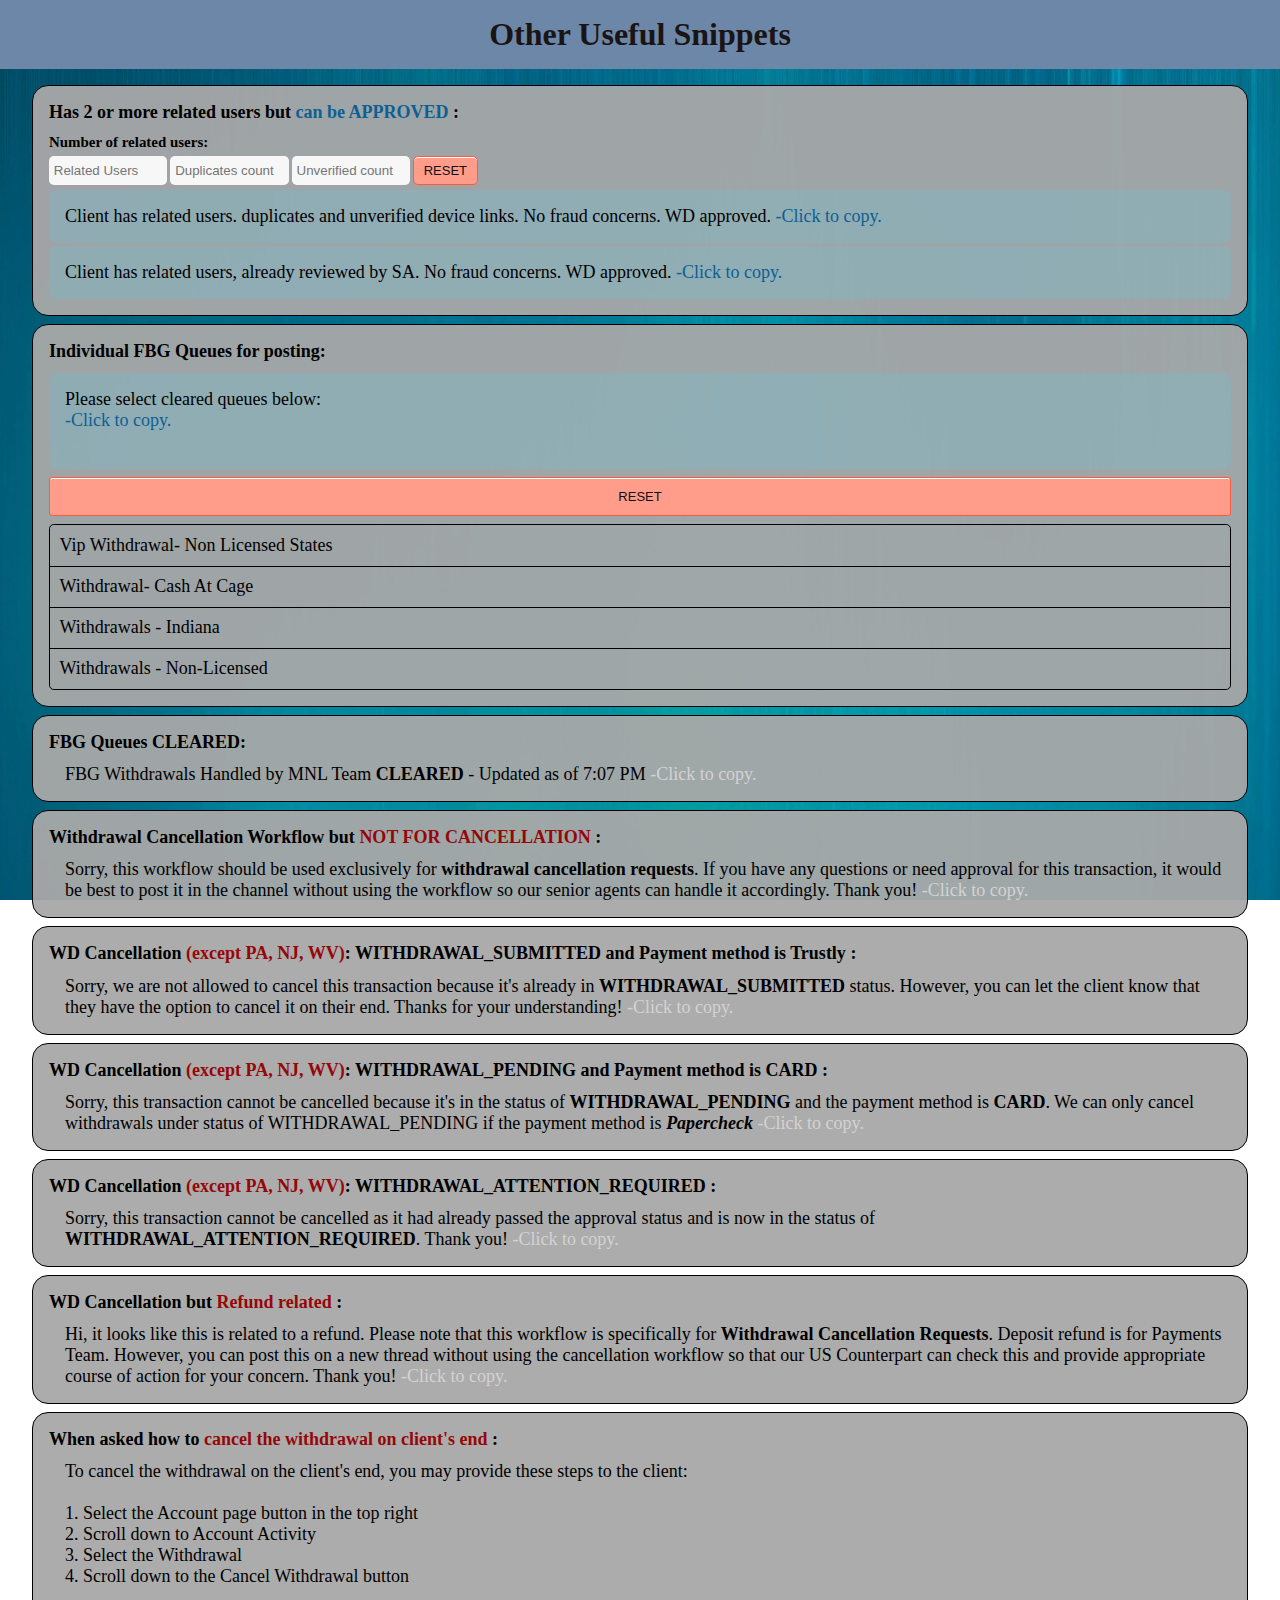
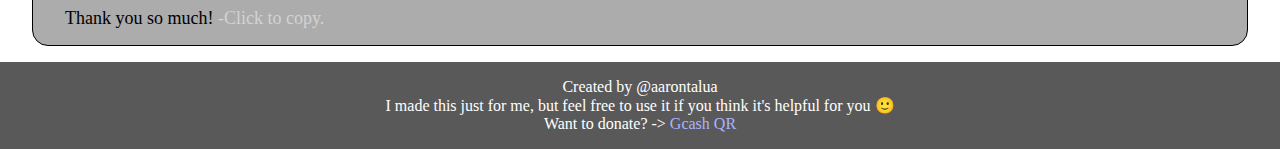
==== misc/index.html @ ea03aa82 "Minor changes" ====
<!DOCTYPE html>
<html lang="en">
	<head>
		<!-- Google tag (gtag.js) -->
		<script
			async
			src="https://www.googletagmanager.com/gtag/js?id=G-WHT3PWRP1L"
		></script>
		<script>
			window.dataLayer = window.dataLayer || [];
			function gtag() {
				dataLayer.push(arguments);
			}
			gtag("js", new Date());

			gtag("config", "G-WHT3PWRP1L");
		</script>
		<meta charset="UTF-8" />
		<meta name="viewport" content="width=device-width, initial-scale=1.0" />
		<title>Misc</title>
		<script src="misc.js" defer></script>
		<link rel="stylesheet" href="../style.css" />
		<link rel="stylesheet" href="misc.css" />
		<link rel="shortcut icon" href="../fbg.ico" type="image/x-icon" />
	</head>

	<body>
		<header>
			<h1>Other Useful Snippets</h1>
		</header>

		<main>
			<div class="text-group" id="approve">
				<h4 class="desc">
					Has 2 or more related users but <good>can be APPROVED</good>
				</h4>
				<div class="text-wrapper">
					<h5>Number of related users:</h5>
					<div class="users-wrapper">
						<input type="number" id="userNum" placeholder="Related Users" />
						<input
							type="number"
							id="duplicate"
							placeholder="Duplicates count"
						/>
						<input
							type="number"
							id="unverified"
							placeholder="Unverified count"
						/>
						<button id="resetUsers">RESET</button>
					</div>
					<div class="flexrow">
						<p class="text approve" id="approve1"></p>
						<p class="text approve" id="approve2"></p>
					</div>
				</div>
			</div>

			<div class="text-group" id="indivs">
				<h4 class="desc">Individual FBG Queues for posting</h4>
				<div class="choices-wrapper">
					<p class="text" id="result"></p>
					<button id="miscReset">RESET</button>
					<div class="choices">
						<p class="choice" id="VIPNL">Vip Withdrawal- Non Licensed States</p>
						<p class="choice" id="Cash">Withdrawal- Cash At Cage</p>
						<p class="choice" id="IN">Withdrawals - Indiana</p>
						<p class="choice" id="NL">Withdrawals - Non-Licensed</p>
					</div>
				</div>
			</div>

			<div class="text-group">
				<h4 class="desc">FBG Queues CLEARED</h4>
				<div class="text-wrapper">
					<p class="text" id="cleared"></p>
				</div>
			</div>

			<div class="text-group">
				<h4 class="desc">
					Withdrawal Cancellation Workflow but
					<strong>NOT FOR CANCELLATION</strong>
				</h4>
				<div class="text-wrapper">
					<p class="text">
						Sorry, this workflow should be used exclusively for
						<b>withdrawal cancellation requests</b>. If you have any questions
						or need approval for this transaction, it would be best to post it
						in the channel without using the workflow so our senior agents can
						handle it accordingly. Thank you!
					</p>
				</div>
			</div>

			<div class="text-group">
				<h4 class="desc">
					WD Cancellation <strong>(except PA, NJ, WV)</strong>:
					WITHDRAWAL_SUBMITTED and Payment method is Trustly
				</h4>
				<div class="text-wrapper">
					<p class="text">
						Sorry, we are not allowed to cancel this transaction because it's
						already in <b>WITHDRAWAL_SUBMITTED</b> status. However, you can let
						the client know that they have the option to cancel it on their end.
						Thanks for your understanding!
					</p>
				</div>
			</div>

			<div class="text-group">
				<h4 class="desc">
					WD Cancellation <strong>(except PA, NJ, WV)</strong>:
					WITHDRAWAL_PENDING and Payment method is CARD
				</h4>
				<div class="text-wrapper">
					<p class="text">
						Sorry, this transaction cannot be cancelled because it's in the
						status of
						<b>WITHDRAWAL_PENDING</b> and the payment method is <b>CARD</b>. We
						can only cancel withdrawals under status of WITHDRAWAL_PENDING if
						the payment method is <em><b>Papercheck</b></em>
					</p>
				</div>
			</div>

			<div class="text-group">
				<h4 class="desc">
					WD Cancellation <strong>(except PA, NJ, WV)</strong>:
					WITHDRAWAL_ATTENTION_REQUIRED
				</h4>
				<div class="text-wrapper">
					<p class="text">
						Sorry, this transaction cannot be cancelled as it had already passed
						the approval status and is now in the status of
						<b>WITHDRAWAL_ATTENTION_REQUIRED</b>. Thank you!
					</p>
				</div>
			</div>

			<div class="text-group">
				<h4 class="desc">
					WD Cancellation but <strong>Refund related</strong>
				</h4>
				<div class="text-wrapper">
					<p class="text">
						Hi, it looks like this is related to a refund. Please note that this
						workflow is specifically for
						<b>Withdrawal Cancellation Requests</b>. Deposit refund is for
						Payments Team. However, you can post this on a new thread without
						using the cancellation workflow so that our US Counterpart can check
						this and provide appropriate course of action for your concern.
						Thank you!
					</p>
				</div>
			</div>

			<div class="text-group">
				<h4 class="desc">
					When asked how to
					<strong>cancel the withdrawal on client's end</strong>
				</h4>
				<div class="text-wrapper">
					<p class="text">
						To cancel the withdrawal on the client's end, you may provide these
						steps to the client:<br /><br />
						1. Select the Account page button in the top right<br />
						2. Scroll down to Account Activity<br />
						3. Select the Withdrawal<br />
						4. Scroll down to the Cancel Withdrawal button<br /><br />

						Thank you so much!
					</p>
				</div>
			</div>
		</main>

		<footer>
			<p>Created by @aarontalua</p>
			<p>
				I made this just for me, but feel free to use it if you think it's
				helpful for you 🙂
			</p>
			<p>
				Want to donate? -> <span id="show-QR" class="noselect">Gcash QR</span>
			</p>

			<div class="donate-info">
				<img
					id="GcashQR"
					src="../GCashQR.png"
					alt="Placeholder Image"
					width="300"
					height="300"
				/>
				<p>I really appreciate it.</p>
				<p>Thank you so much! 💖</p>
			</div>
		</footer>
	</body>
</html>
---- style.css ----
:root {
	--input_button: 1.8rem;
	font-family: Cambria, Cochin, Georgia, Times, "Times New Roman", serif;
}

*,
*::after,
*::before {
	box-sizing: border-box;
	margin: 0;
	padding: 0;
}

* {
	box-sizing: border-box;
}

ul {
	list-style-type: none;
}

body {
	flex-grow: 1;
	min-height: 100vh;
	min-height: 100dvh;
	display: flex;
	flex-direction: column;
	background: url(./blue2.jpg);
	background-size: cover;
	background-attachment: fixed;
}

header {
	position: sticky;
	top: 0;
	z-index: 1;
}

/* footer {
	position: sticky;
	bottom: 0;
} */

header {
	display: flex;
	justify-content: center;
	align-items: center;
	padding: 1rem;
	color: rgb(27, 20, 20);
	background: rgb(108, 135, 167);
	transition: 0.25s;
}

.updates {
	position: absolute;
	right: 1.5rem;
	font-size: large;
	text-decoration: none;
	color: inherit;
}

main {
	/* background: rgb(235, 251, 255); */
	flex-grow: 1;
	display: flex;
	flex-direction: column;
	justify-content: start;
	align-items: center;
	padding-block: 1rem;
}

.result {
	position: relative;
	background: rgba(163, 169, 199, 0.863);
	display: flex;
	gap: 1rem;
	min-height: 4rem;
	border-radius: 5px;
	padding: 0.4rem;
	border-radius: 0.5rem 0.5rem 0 0;
	border: 1px solid black;
}

#escalation {
	flex-grow: 1;
	min-height: inherit;
	text-wrap: wrap;
	caret-color: transparent;
}

#escalation::after {
	content: " -Press C or Click to copy.";
	color: black;
	opacity: 0.5;
}

#escalation.no_content::after {
	content: "";
}

.result,
#escalation,
.Selections {
	cursor: pointer;
	width: 50%;
}

.Selections {
	display: flex;
	flex-direction: column;
	overflow: hidden;
	border: 1px solid black;
	border-top: none;
	border-radius: 0 0 0.5rem 0.5rem;
}

.selection,
.additional-input {
	border-top: 1px solid black;
	background: rgba(161, 161, 161, 0.938);
	min-height: 3rem;
	height: auto;
	display: flex;
	align-items: center;
	padding: 0.4rem;
	caret-color: transparent;
	border-bottom: none;
}

button#reset {
	box-shadow: inset 0px 1px 0px 0px #ffffff;
	/* background: linear-gradient(to bottom, #fabfaf 5%, #ff775c 100%); */
	background: #ff9d8a;
	border-radius: 3px;
	border: 1px solid #f55e3f;
	display: inline-block;
	cursor: pointer;
	color: #120e12;
	font-size: 13px;
	padding: 6px 24px;
	text-decoration: none;
}
button#reset:hover {
	/* background: linear-gradient(to bottom, #ff775c 5%, #fabfaf 100%); */
	background: #c4533d;
}

button#reset:active,
.option:active,
button.addMore:active,
.nj-option:active {
	position: relative;
	top: 3px;
}

button#reset {
	cursor: pointer;
	padding: 1rem;
	border-radius: 10px;
	border: 1.5px solid grey;
}

button.remove-button {
	cursor: pointer;
	background: pink;
	border: 1px solid grey;
	border-radius: 3px;
	position: relative;
	right: 1.45rem;
	margin-right: -1.3rem;
	opacity: 0.8;
}

button.remove-button:hover {
	background: rgb(207, 155, 162);
}

button.remove-button:active {
	position: relative;
	top: 1px;
}
.input-group {
	display: flex;
	justify-content: center;
	align-items: center;
	gap: 0;
}

footer {
	text-align: center;
	display: flex;
	flex-direction: column;
	justify-content: center;
	align-items: center;
	padding: 1rem;
	background: rgba(53, 53, 53, 0.822);
	color: white;
}

.additional-input {
	background: rgb(132, 167, 132);
	display: flex;
	/* display: none; */
	flex-direction: column;
	align-items: start;
	flex-grow: 1;
	gap: 0.5rem;
	cursor: default;
	border-top: none;
}

.input-fields {
	display: flex;
	flex-wrap: wrap;
	gap: 0.3rem;
	flex-shrink: 1;
}

input {
	padding: 0.2rem;
	border-radius: 0.3rem;
	border: none;
	background: rgb(247, 247, 247);
	padding-inline: 0.3rem;
	caret-color: black;
	height: var(--input_button);
}

button.addMore {
	height: 0.7rem;
	background-color: #abf5bf;
	border-radius: 0.6rem;
	border: 1px solid #424a43;
	display: inline-block;
	cursor: pointer;
	color: #3d1e3d;
	padding: 0.3rem;
	height: var(--input_button);
}
button.addMore:hover {
	background-color: #306115;
	color: white;
}

.options {
	display: flex;
	gap: 0.5rem;
}

.option,
.nj-option {
	background: rgb(196, 196, 196);
	border: 1px solid black;
	padding: 0.4rem 0.5rem;
	border-radius: 0.5rem;
	font-size: 1rem;
	min-width: 4rem;
	text-align: center;
}

.option,
.nj-option {
	cursor: pointer;
}

.checked {
	background: rgb(184, 236, 184);
}

.option:hover,
.selection:hover,
.nj-option:hover {
	background: rgb(118, 204, 118);
}

.option:active,
.selection:active,
.nj-option:active {
	background: green;
}

.donate-info {
	flex-direction: column;
	position: fixed;
	right: 1rem;
	bottom: 1rem;
	color: black;
	font-size: large;
	font-weight: 600;
	gap: 0.5rem;
	border: 1.5px solid black;
	padding: 0.5rem;
	border-radius: 0.5rem;
	background: lightblue;
}

img {
	border-radius: 0.5rem;
}

#show-QR {
	cursor: pointer;
	color: rgb(172, 179, 255);
}

.popup {
	position: absolute;
	top: 0;
	left: 100%;
	width: max-content;
	padding: 10px;
	background-color: rgb(68, 22, 143);
	color: white;
	border-radius: 5px;
	z-index: 0;
	opacity: 1;
	transition: opacity 0.3s;
}
.noselect {
	-webkit-touch-callout: none; /* iOS Safari */
	-webkit-user-select: none; /* Safari */
	-khtml-user-select: none; /* Konqueror HTML */
	-moz-user-select: none; /* Old versions of Firefox */
	-ms-user-select: none; /* Internet Explorer/Edge */
	user-select: none; /* Non-prefixed version, currently
									supported by Chrome, Edge, Opera and Firefox */
}

/* test */
---- misc/misc.css ----
input::-webkit-outer-spin-button,
input::-webkit-inner-spin-button {
	-webkit-appearance: none;
	margin: 0;
}

main {
	display: flex;
	flex-direction: column;
	gap: 0.5rem;
}

.text-group {
	border: 1px solid black;
	background: rgba(168, 168, 168, 0.95);
	display: flex;
	flex-direction: column;
	padding: 1rem 1rem;
	gap: 0.7rem;
	width: 95%;
	font-size: large;
	border-radius: 1rem;
	position: relative;
	user-select: none;
	cursor: pointer;
}

/* .text::before {
	content: "- ";
} */

.text-wrapper {
	display: flex;
	flex-direction: column;
	gap: 0.3rem;
}

.text {
	padding-left: 1rem;
	/* background: lightblue; */
}

.text::after {
	content: " -Click to copy.";
	color: rgb(211, 211, 211);
}

#result {
	min-height: 6rem;
	background: rgb(109 193 211 / 30%);
	border-radius: 0.5rem;
	padding: 1rem;
}

.approve {
	background: rgb(109 193 211 / 30%);
	border-radius: 0.5rem;
	padding: 1rem;
}

#result::after,
.approve::after {
	color: rgb(13 96 147);
}

.desc::after {
	content: ":";
}

a {
	color: rgb(0, 35, 148);
}

strong {
	color: #960707;
}

.popup-misc {
	position: absolute;
	top: 5px;
	right: 5px;
	background: rgba(87, 66, 179, 0.7);
	color: white;
	padding: 5px 10px;
	border-radius: 5px;
	z-index: 0;
	transition: opacity 0.3s;
	opacity: 1;
}

.choices-wrapper {
	display: flex;
	flex-direction: column;
	gap: 0.5rem;
	padding: 0;
}

.choices {
	display: flex;
	flex-direction: column;
	border: 1px solid black;
	border-radius: 0.3rem;
	overflow: hidden;
}

.choice {
	padding: 0.6rem;
	border-top: 1px solid black;
}

.choice:first-child {
	border-top: none;
}

.choice:hover {
	background: rgb(118, 204, 118);
}

.choice:active {
	background: green;
}

#miscReset {
	box-shadow: inset 0px 1px 0px 0px #ffffff;
	/* background: linear-gradient(to bottom, #fabfaf 5%, #ff775c 100%); */
	background: #ff9d8a;
	border-radius: 3px;
	border: 1px solid #f55e3f;
	display: inline-block;
	cursor: pointer;
	color: #120e12;
	font-size: 13px;
	padding: 0.7rem;
	text-decoration: none;
}

#miscReset:active,
#resetUsers:active {
	position: relative;
	top: 3px;
}

#miscReset:hover,
#resetUsers:hover {
	background: #c4533d;
}

good {
	color: rgb(13 96 147);
}

.flexrow {
	display: flex;
	flex-direction: column;
	gap: 0.2rem;
}

input[type="number"] {
	width: 20%;
}

.users-wrapper {
	display: flex;
	max-width: 50%;
	gap: 0.2rem;
}

#resetUsers {
	box-shadow: inset 0px 1px 0px 0px #ffffff;
	/* background: linear-gradient(to bottom, #fabfaf 5%, #ff775c 100%); */
	background: #ff9d8a;
	border-radius: 5px;
	border: 1px solid #f55e3f;
	display: inline-block;
	cursor: pointer;
	color: #120e12;
	font-size: 13px;
	text-decoration: none;
	padding-inline: 0.6rem;
}
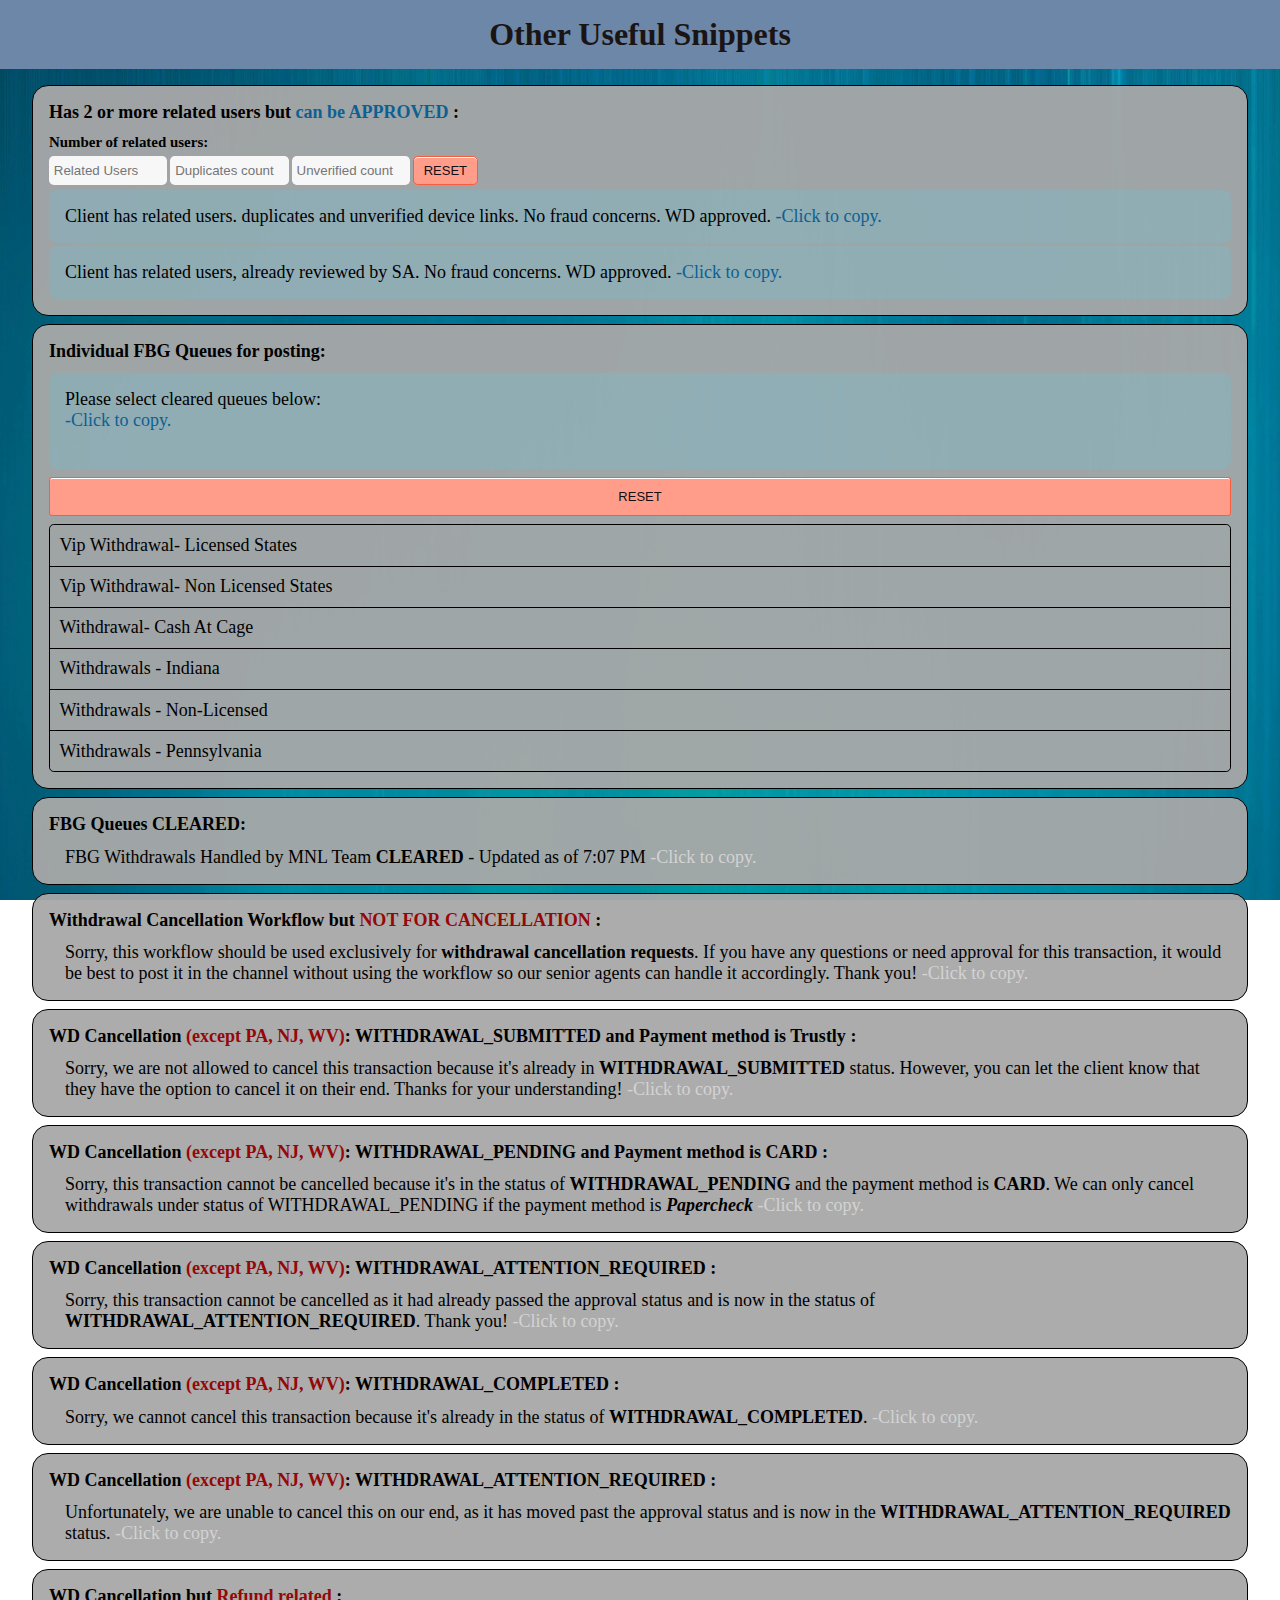
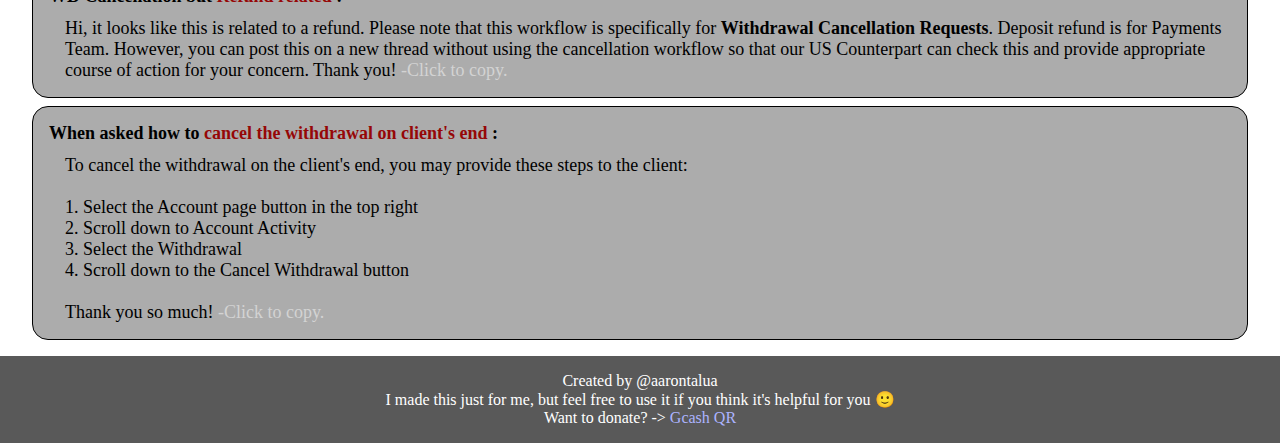
==== commit 63d6bd4e: "update" ====
--- a/misc/index.html
+++ b/misc/index.html
@@ -63,10 +63,12 @@
 					<p class="text" id="result"></p>
 					<button id="miscReset">RESET</button>
 					<div class="choices">
+						<p class="choice" id="VIPL">Vip Withdrawal- Licensed States</p>
 						<p class="choice" id="VIPNL">Vip Withdrawal- Non Licensed States</p>
 						<p class="choice" id="Cash">Withdrawal- Cash At Cage</p>
 						<p class="choice" id="IN">Withdrawals - Indiana</p>
 						<p class="choice" id="NL">Withdrawals - Non-Licensed</p>
+						<p class="choice" id="PA">Withdrawals - Pennsylvania</p>
 					</div>
 				</div>
 			</div>
@@ -135,6 +137,33 @@
 						Sorry, this transaction cannot be cancelled as it had already passed
 						the approval status and is now in the status of
 						<b>WITHDRAWAL_ATTENTION_REQUIRED</b>. Thank you!
+					</p>
+				</div>
+			</div>
+
+			<div class="text-group">
+				<h4 class="desc">
+					WD Cancellation <strong>(except PA, NJ, WV)</strong>:
+					WITHDRAWAL_COMPLETED
+				</h4>
+				<div class="text-wrapper">
+					<p class="text">
+						Sorry, we cannot cancel this transaction because it's already in the
+						status of <b>WITHDRAWAL_COMPLETED</b>.
+					</p>
+				</div>
+			</div>
+
+			<div class="text-group">
+				<h4 class="desc">
+					WD Cancellation <strong>(except PA, NJ, WV)</strong>:
+					WITHDRAWAL_ATTENTION_REQUIRED
+				</h4>
+				<div class="text-wrapper">
+					<p class="text">
+						Unfortunately, we are unable to cancel this on our end, as it has
+						moved past the approval status and is now in the
+						<b>WITHDRAWAL_ATTENTION_REQUIRED</b> status.
 					</p>
 				</div>
 			</div>
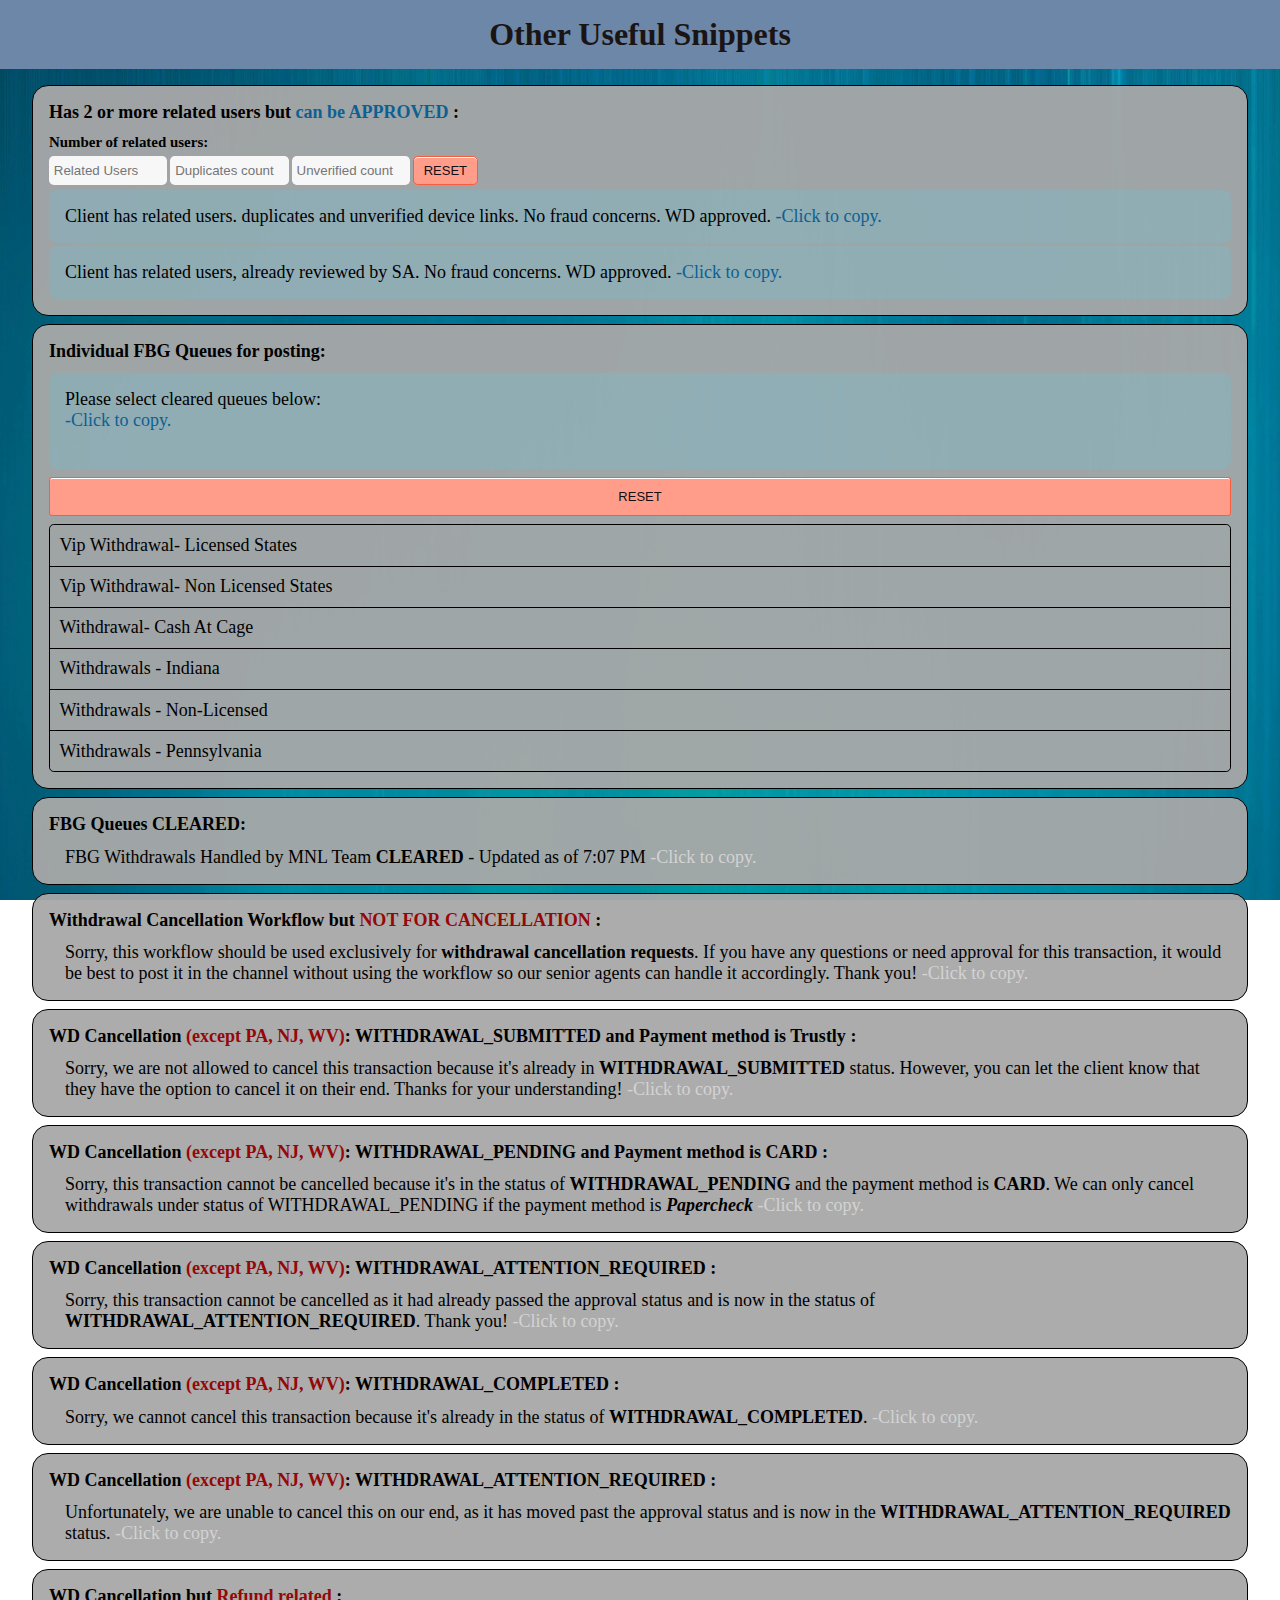
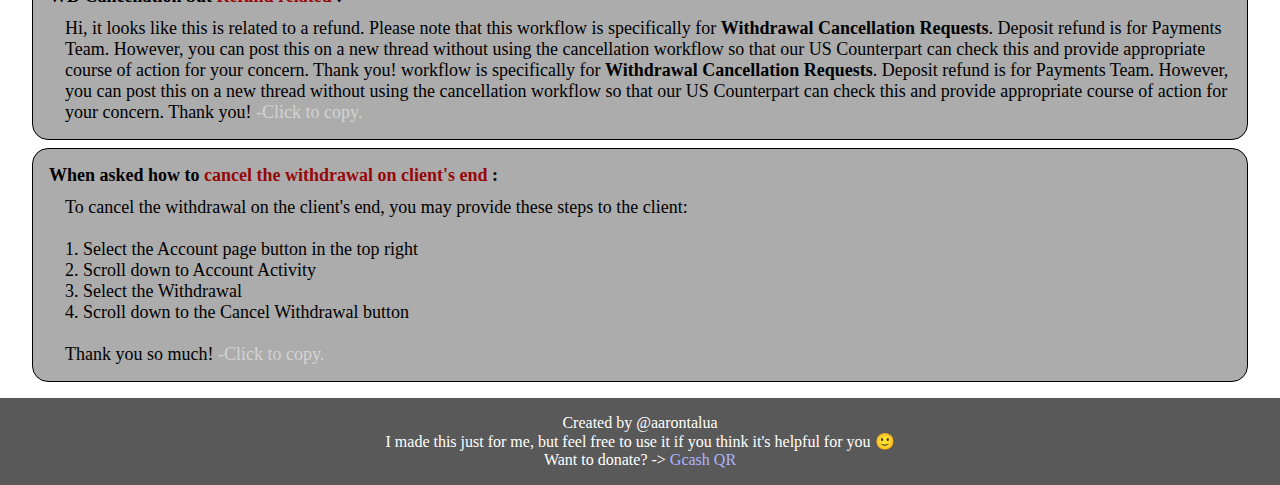
==== commit bbd4acca: "Merge branch 'master' of https://github.com/ron12z/esc" ====
--- a/misc/index.html
+++ b/misc/index.html
@@ -180,6 +180,11 @@
 						Payments Team. However, you can post this on a new thread without
 						using the cancellation workflow so that our US Counterpart can check
 						this and provide appropriate course of action for your concern.
+						Thank you! workflow is specifically for
+						<b>Withdrawal Cancellation Requests</b>. Deposit refund is for
+						Payments Team. However, you can post this on a new thread without
+						using the cancellation workflow so that our US Counterpart can check
+						this and provide appropriate course of action for your concern.
 						Thank you!
 					</p>
 				</div>
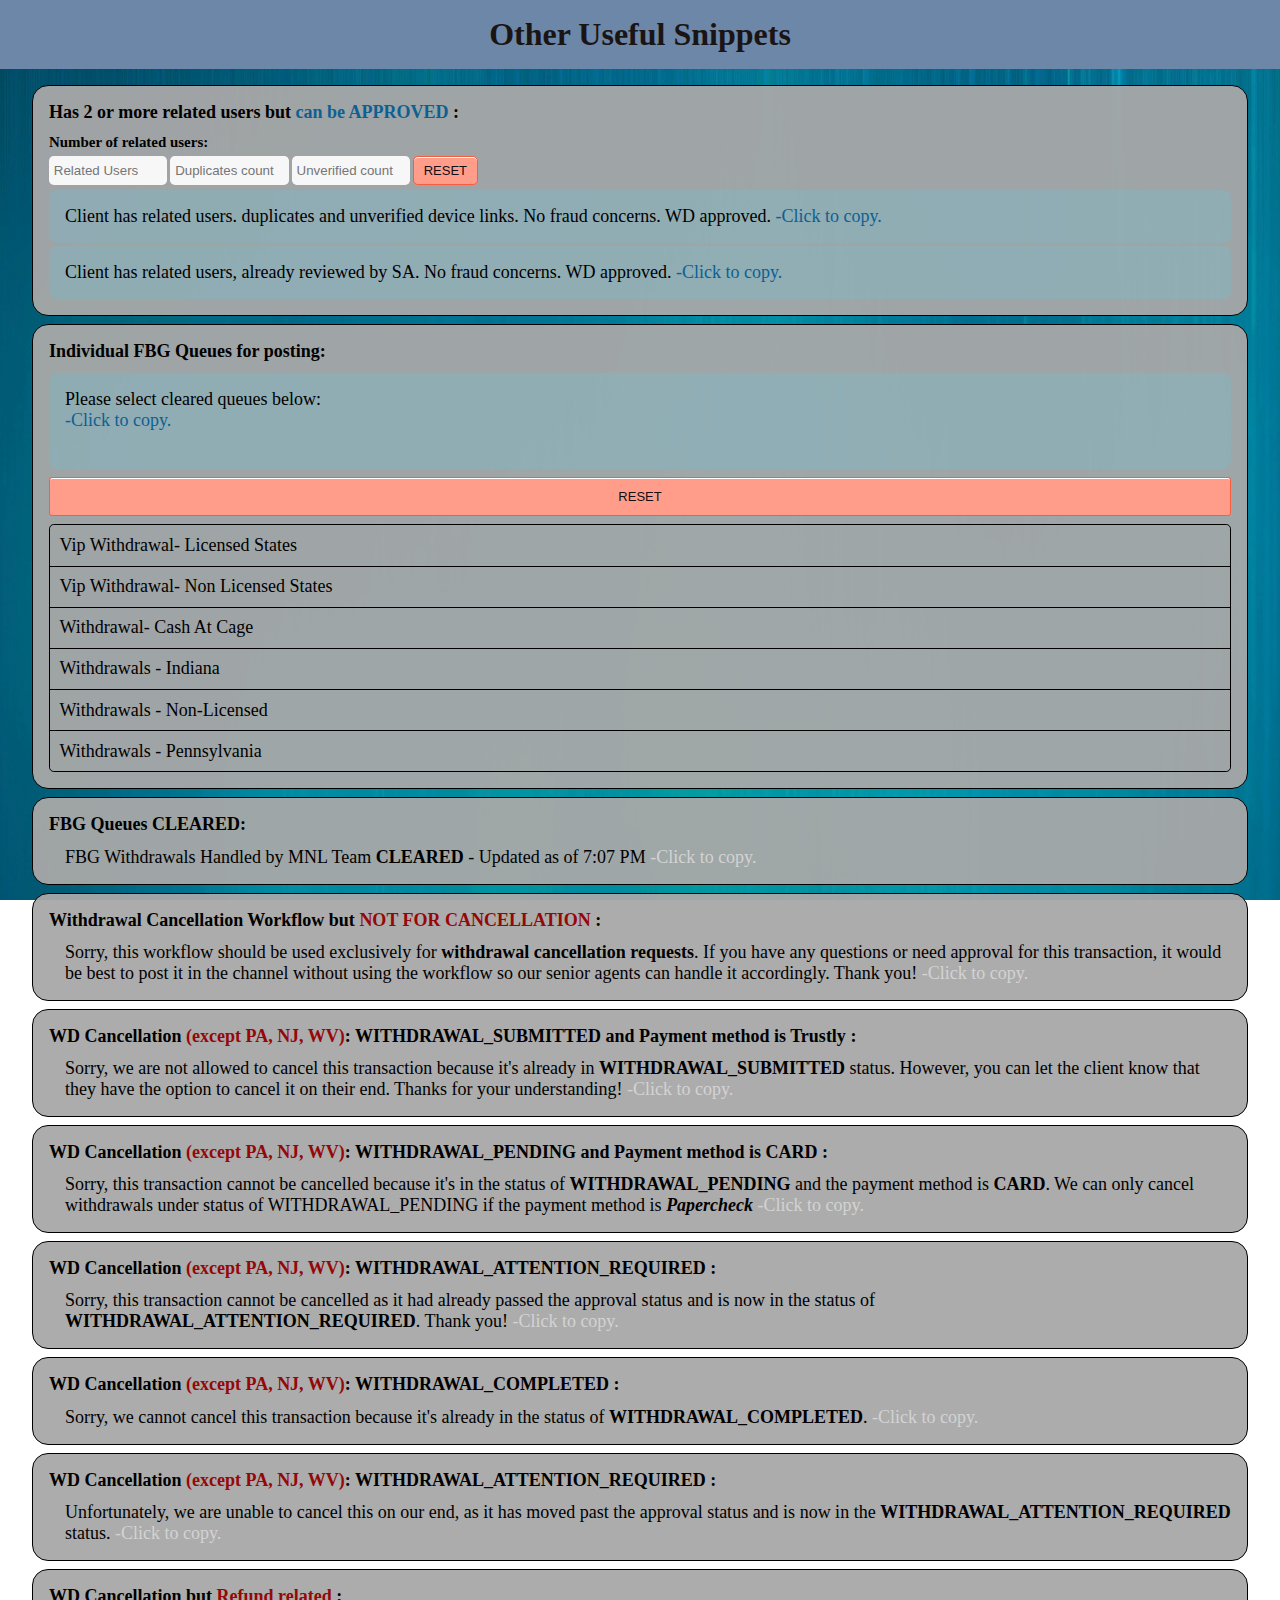
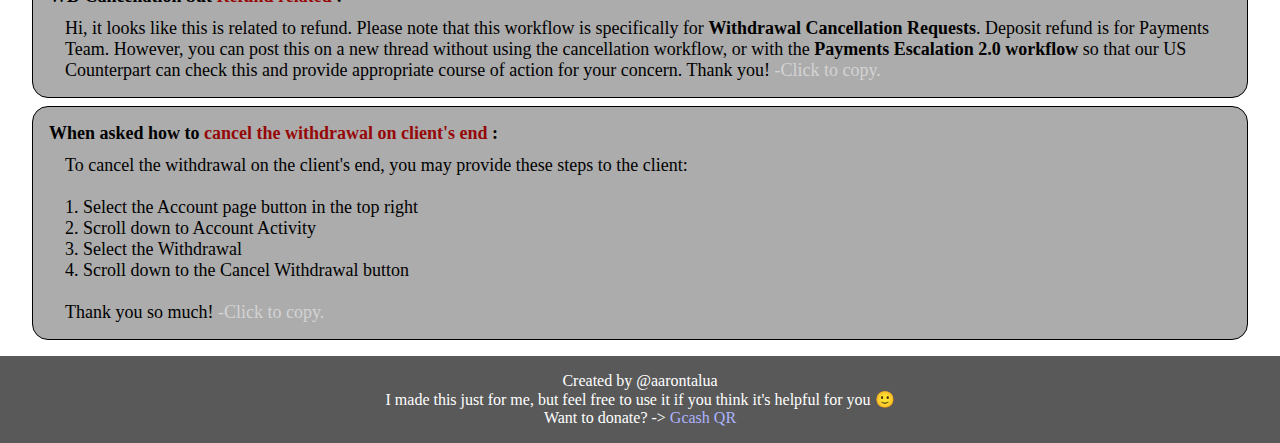
==== commit 034fff2a: "refund related" ====
--- a/misc/index.html
+++ b/misc/index.html
@@ -174,16 +174,11 @@
 				</h4>
 				<div class="text-wrapper">
 					<p class="text">
-						Hi, it looks like this is related to a refund. Please note that this
+						Hi, it looks like this is related to refund. Please note that this
 						workflow is specifically for
 						<b>Withdrawal Cancellation Requests</b>. Deposit refund is for
 						Payments Team. However, you can post this on a new thread without
-						using the cancellation workflow so that our US Counterpart can check
-						this and provide appropriate course of action for your concern.
-						Thank you! workflow is specifically for
-						<b>Withdrawal Cancellation Requests</b>. Deposit refund is for
-						Payments Team. However, you can post this on a new thread without
-						using the cancellation workflow so that our US Counterpart can check
+						using the cancellation workflow, or with the <b>Payments Escalation 2.0 workflow</b> so that our US Counterpart can check
 						this and provide appropriate course of action for your concern.
 						Thank you!
 					</p>
--- a/style.css
+++ b/style.css
@@ -248,7 +248,8 @@
 }
 
 .option,
-.nj-option {
+.nj-option,
+.amount-option {
 	background: rgb(196, 196, 196);
 	border: 1px solid black;
 	padding: 0.4rem 0.5rem;
@@ -256,10 +257,6 @@
 	font-size: 1rem;
 	min-width: 4rem;
 	text-align: center;
-}
-
-.option,
-.nj-option {
 	cursor: pointer;
 }
 
@@ -325,5 +322,3 @@
 	user-select: none; /* Non-prefixed version, currently
 									supported by Chrome, Edge, Opera and Firefox */
 }
-
-/* test */
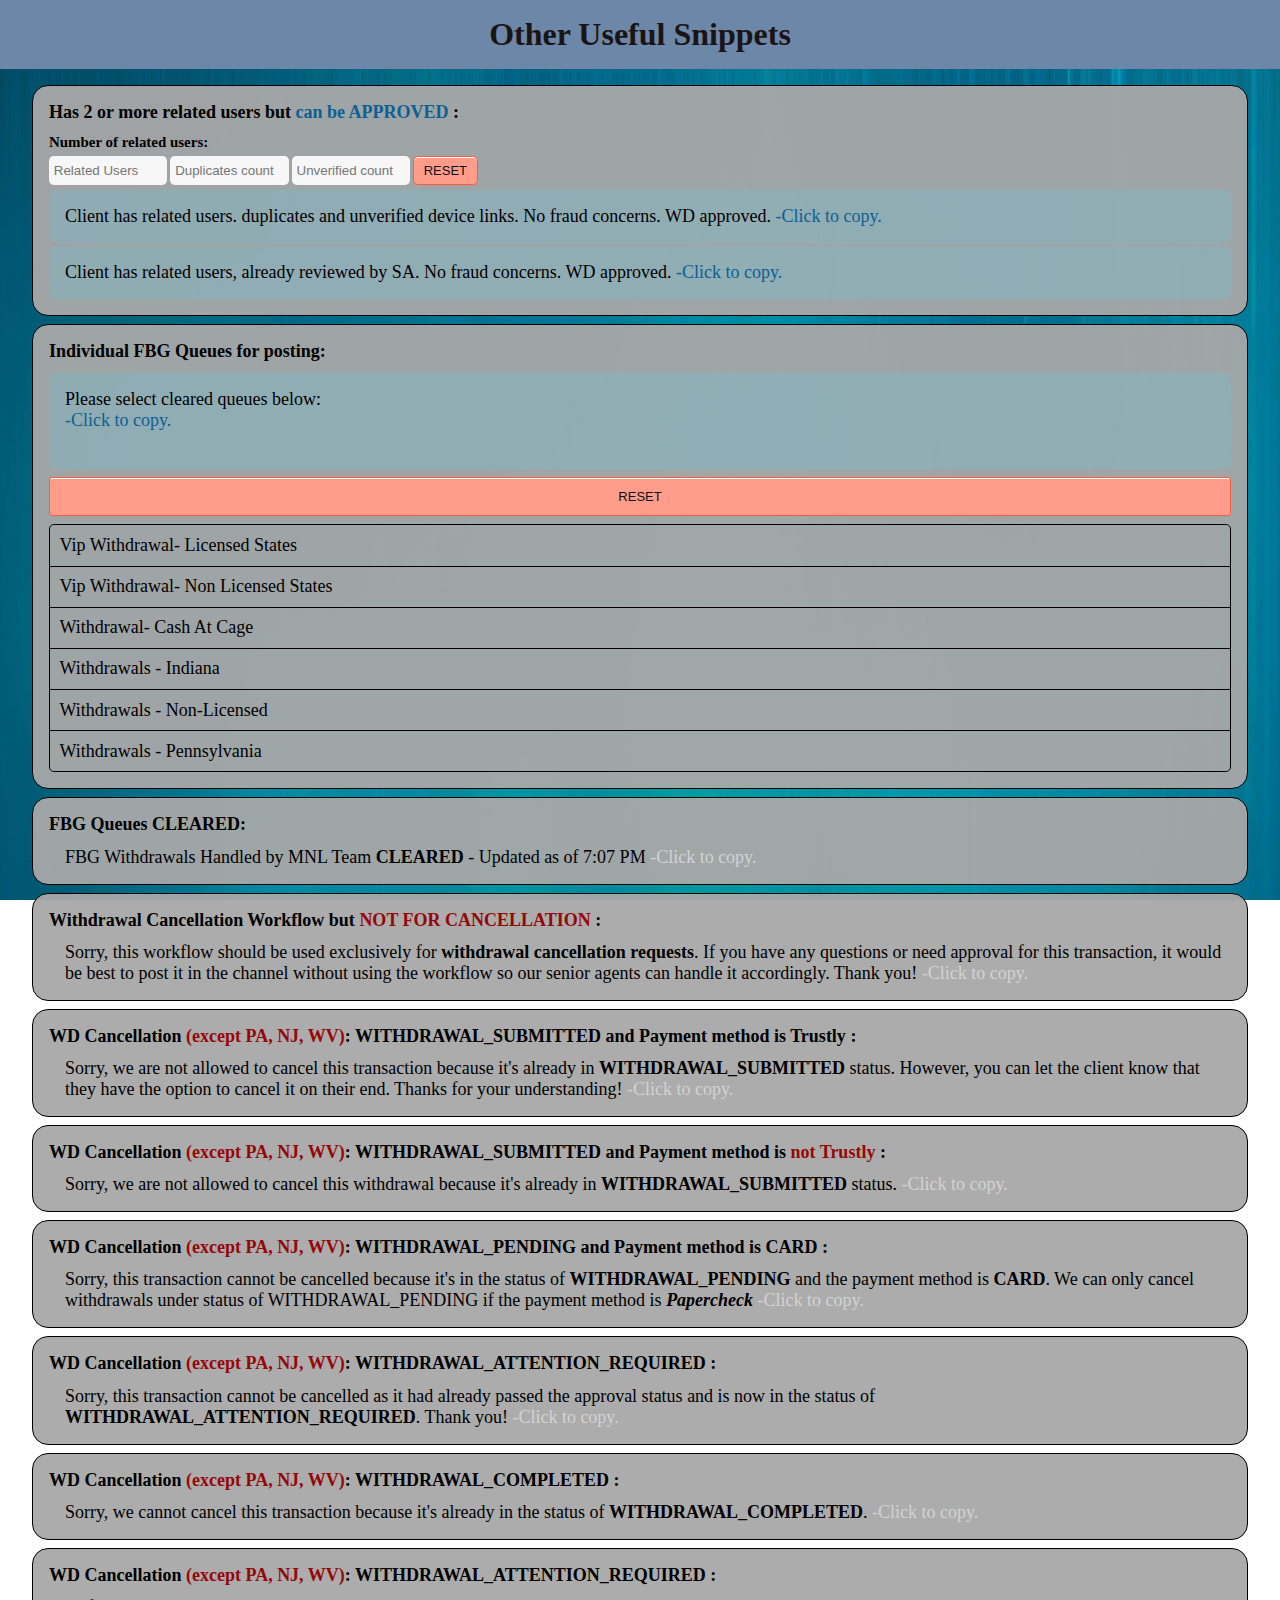
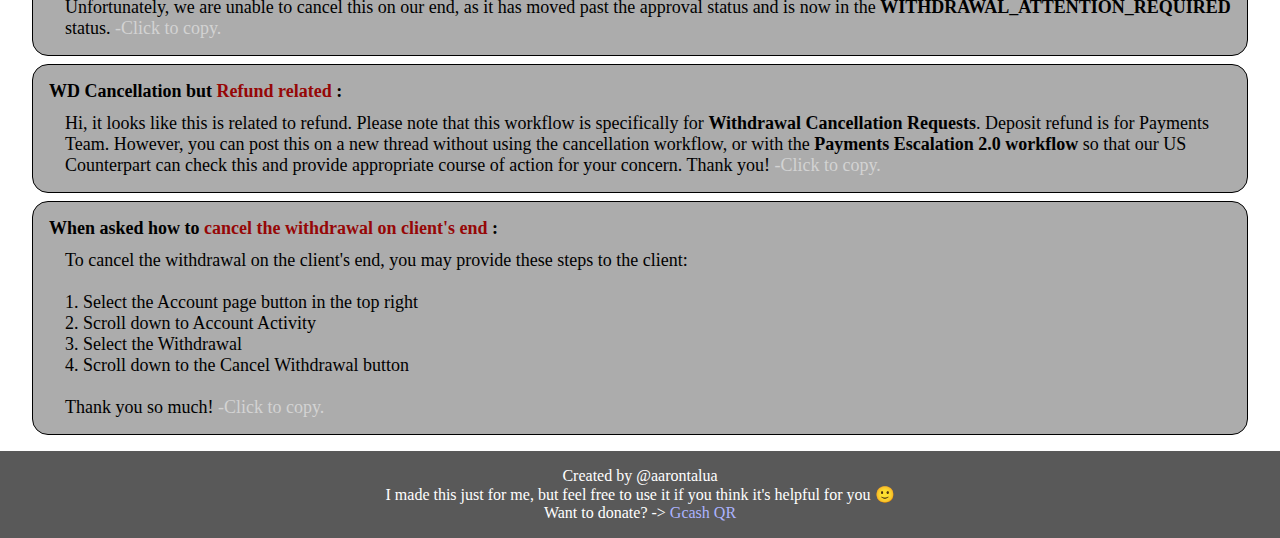
==== commit c9c7af3d: "New case" ====
--- a/misc/index.html
+++ b/misc/index.html
@@ -114,6 +114,20 @@
 			<div class="text-group">
 				<h4 class="desc">
 					WD Cancellation <strong>(except PA, NJ, WV)</strong>:
+					WITHDRAWAL_SUBMITTED and Payment method is
+					<strong>not Trustly</strong>
+				</h4>
+				<div class="text-wrapper">
+					<p class="text">
+						Sorry, we are not allowed to cancel this withdrawal because it's
+						already in <b>WITHDRAWAL_SUBMITTED</b> status.
+					</p>
+				</div>
+			</div>
+
+			<div class="text-group">
+				<h4 class="desc">
+					WD Cancellation <strong>(except PA, NJ, WV)</strong>:
 					WITHDRAWAL_PENDING and Payment method is CARD
 				</h4>
 				<div class="text-wrapper">
@@ -178,9 +192,10 @@
 						workflow is specifically for
 						<b>Withdrawal Cancellation Requests</b>. Deposit refund is for
 						Payments Team. However, you can post this on a new thread without
-						using the cancellation workflow, or with the <b>Payments Escalation 2.0 workflow</b> so that our US Counterpart can check
-						this and provide appropriate course of action for your concern.
-						Thank you!
+						using the cancellation workflow, or with the
+						<b>Payments Escalation 2.0 workflow</b> so that our US Counterpart
+						can check this and provide appropriate course of action for your
+						concern. Thank you!
 					</p>
 				</div>
 			</div>
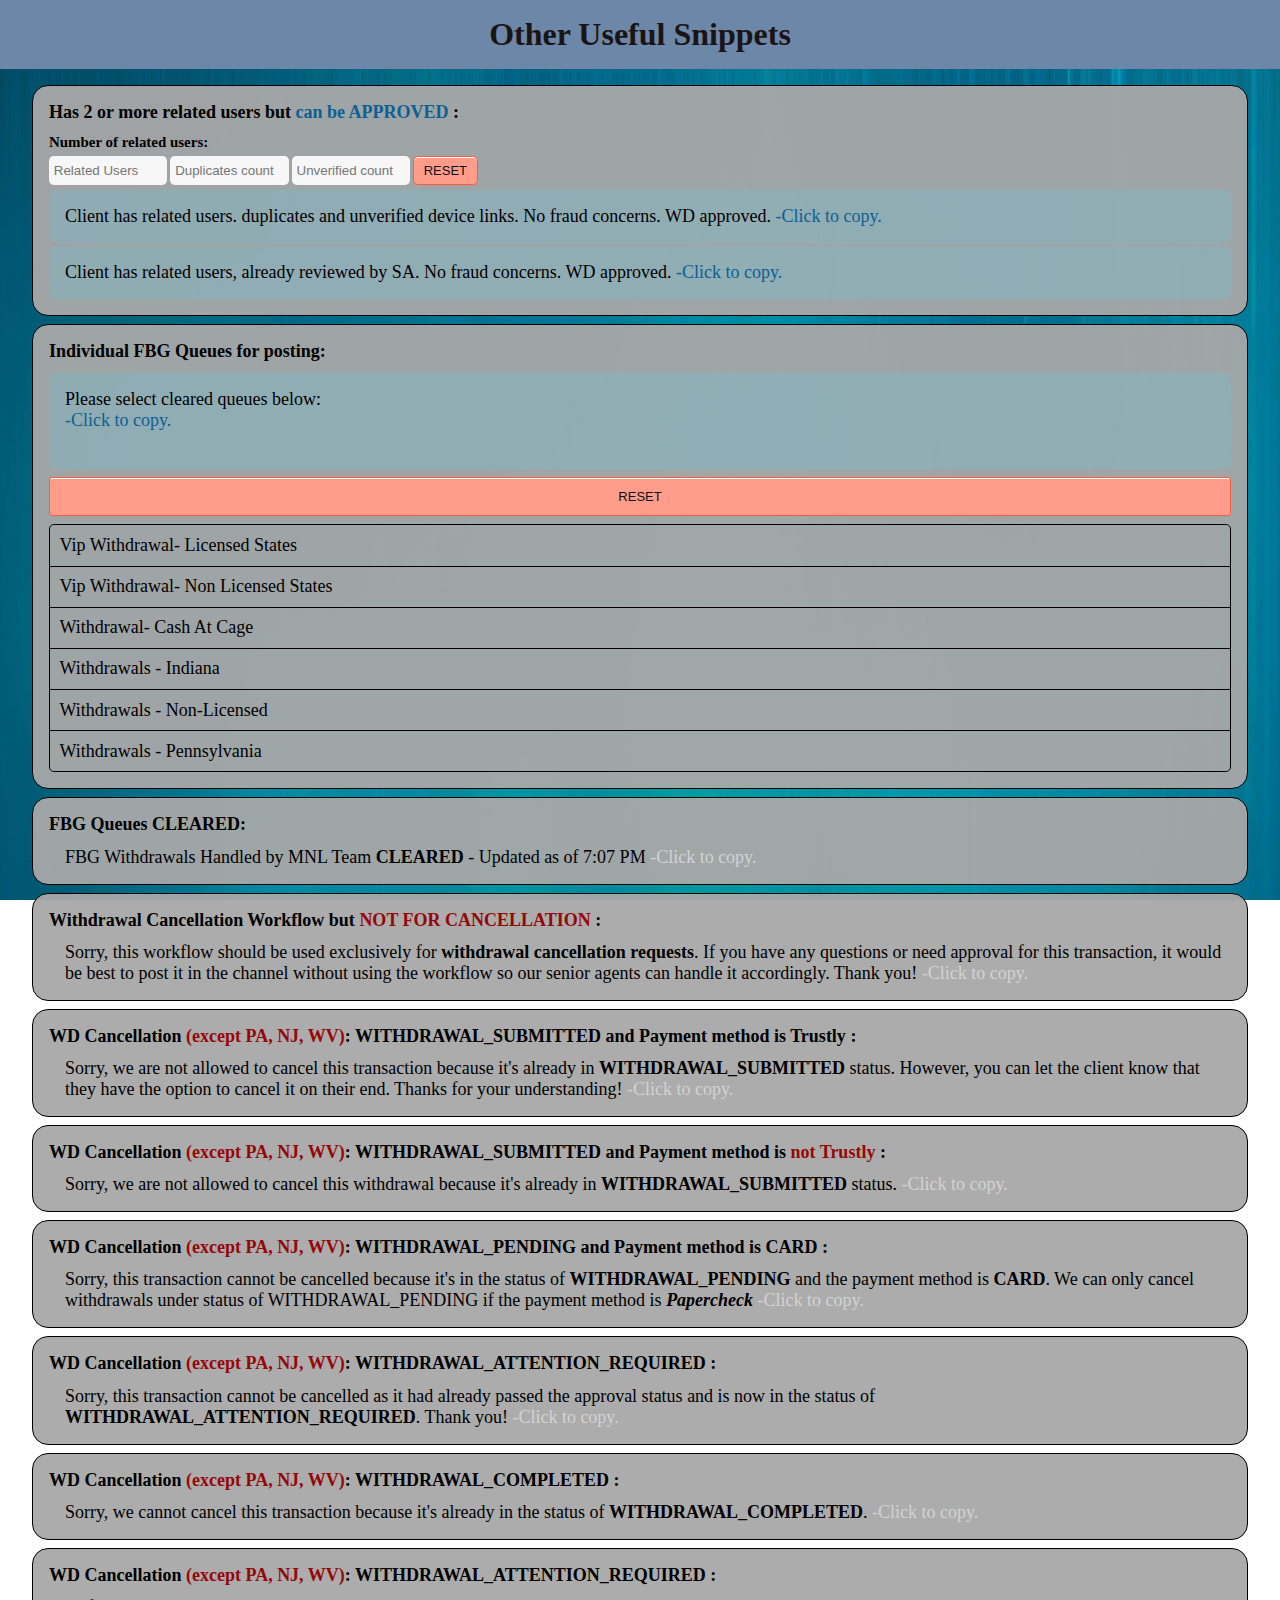
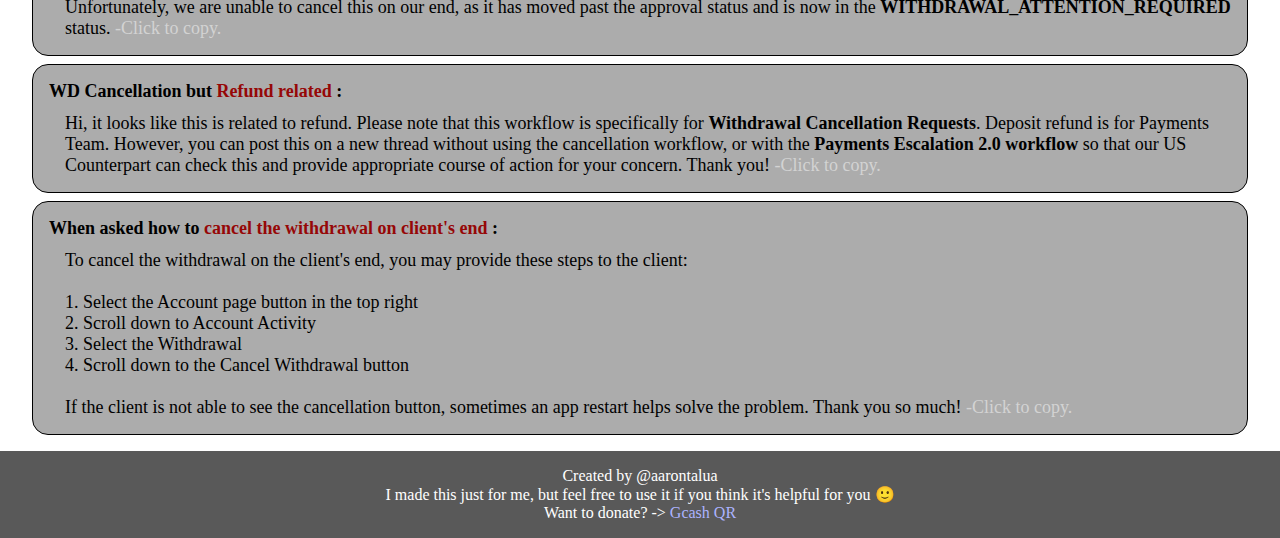
==== commit 3addffc0: "client's end" ====
--- a/misc/index.html
+++ b/misc/index.html
@@ -214,7 +214,8 @@
 						3. Select the Withdrawal<br />
 						4. Scroll down to the Cancel Withdrawal button<br /><br />
 
-						Thank you so much!
+						If the client is not able to see the cancellation button, sometimes
+						an app restart helps solve the problem. Thank you so much!
 					</p>
 				</div>
 			</div>
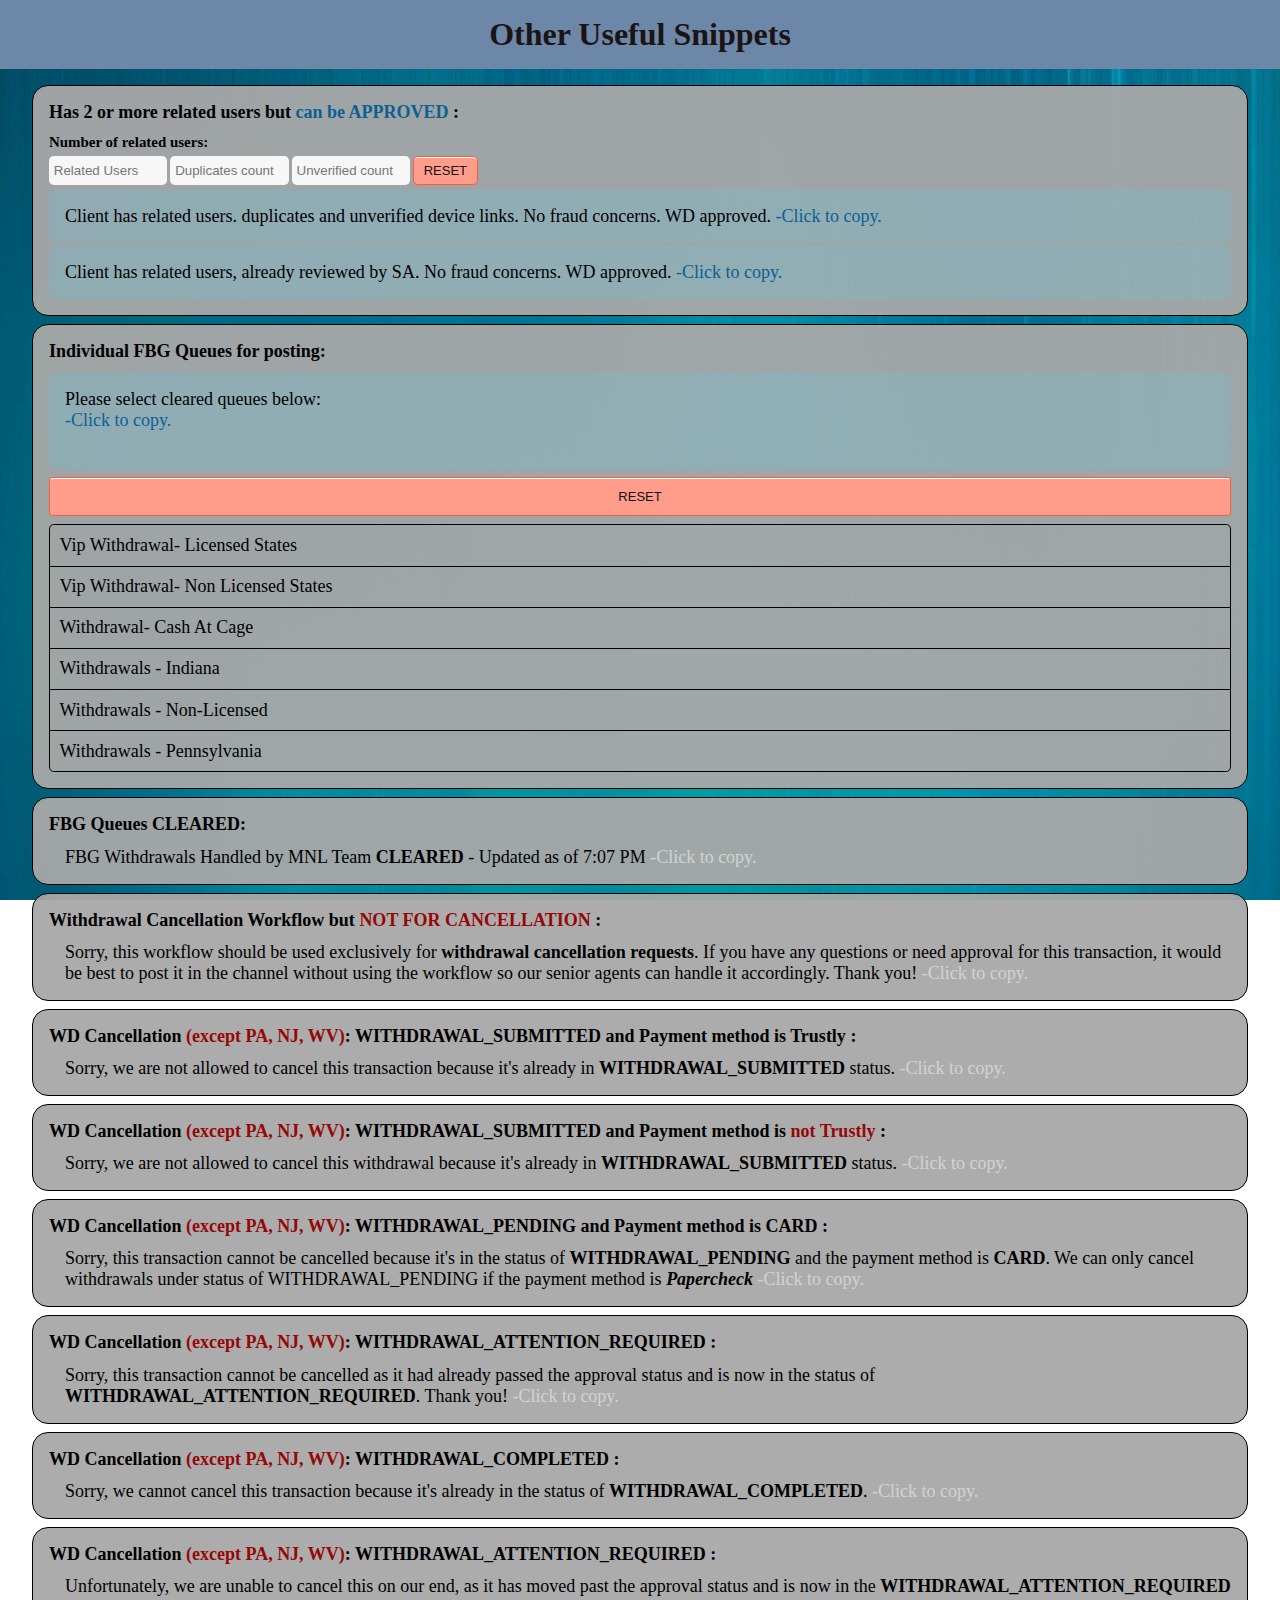
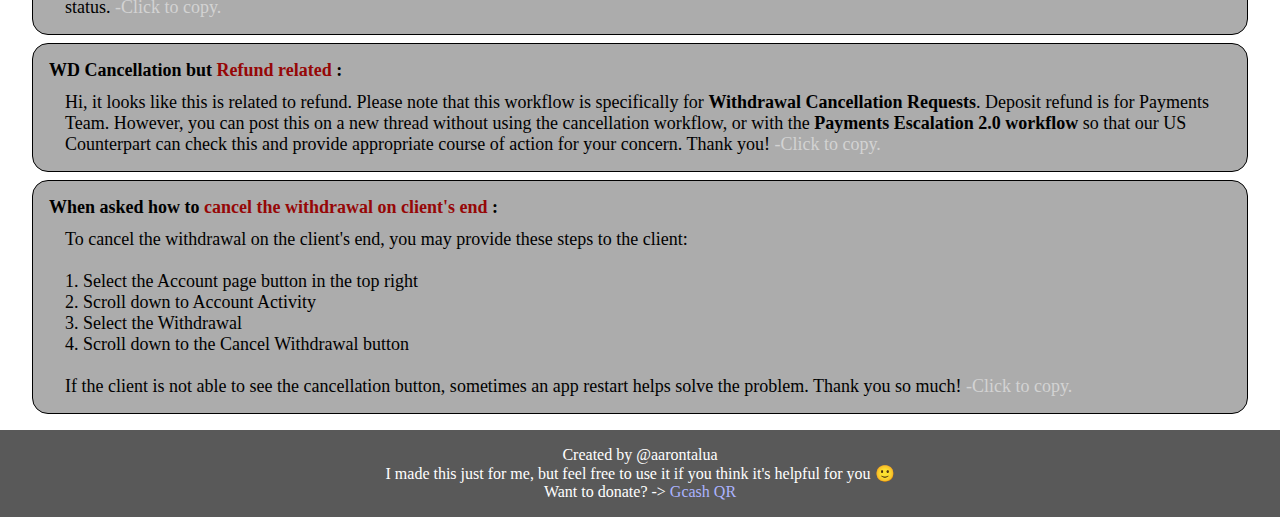
==== commit 75cc9fb8: "z" ====
--- a/misc/index.html
+++ b/misc/index.html
@@ -104,9 +104,7 @@
 				<div class="text-wrapper">
 					<p class="text">
 						Sorry, we are not allowed to cancel this transaction because it's
-						already in <b>WITHDRAWAL_SUBMITTED</b> status. However, you can let
-						the client know that they have the option to cancel it on their end.
-						Thanks for your understanding!
+						already in <b>WITHDRAWAL_SUBMITTED</b> status.
 					</p>
 				</div>
 			</div>
@@ -234,7 +232,7 @@
 			<div class="donate-info">
 				<img
 					id="GcashQR"
-					src="../GCashQR.png"
+					src="../GCashQR.webp"
 					alt="Placeholder Image"
 					width="300"
 					height="300"
--- a/style.css
+++ b/style.css
@@ -25,7 +25,7 @@
 	min-height: 100dvh;
 	display: flex;
 	flex-direction: column;
-	background: url(./blue2.jpg);
+	background: url(./blue2.webp);
 	background-size: cover;
 	background-attachment: fixed;
 }
